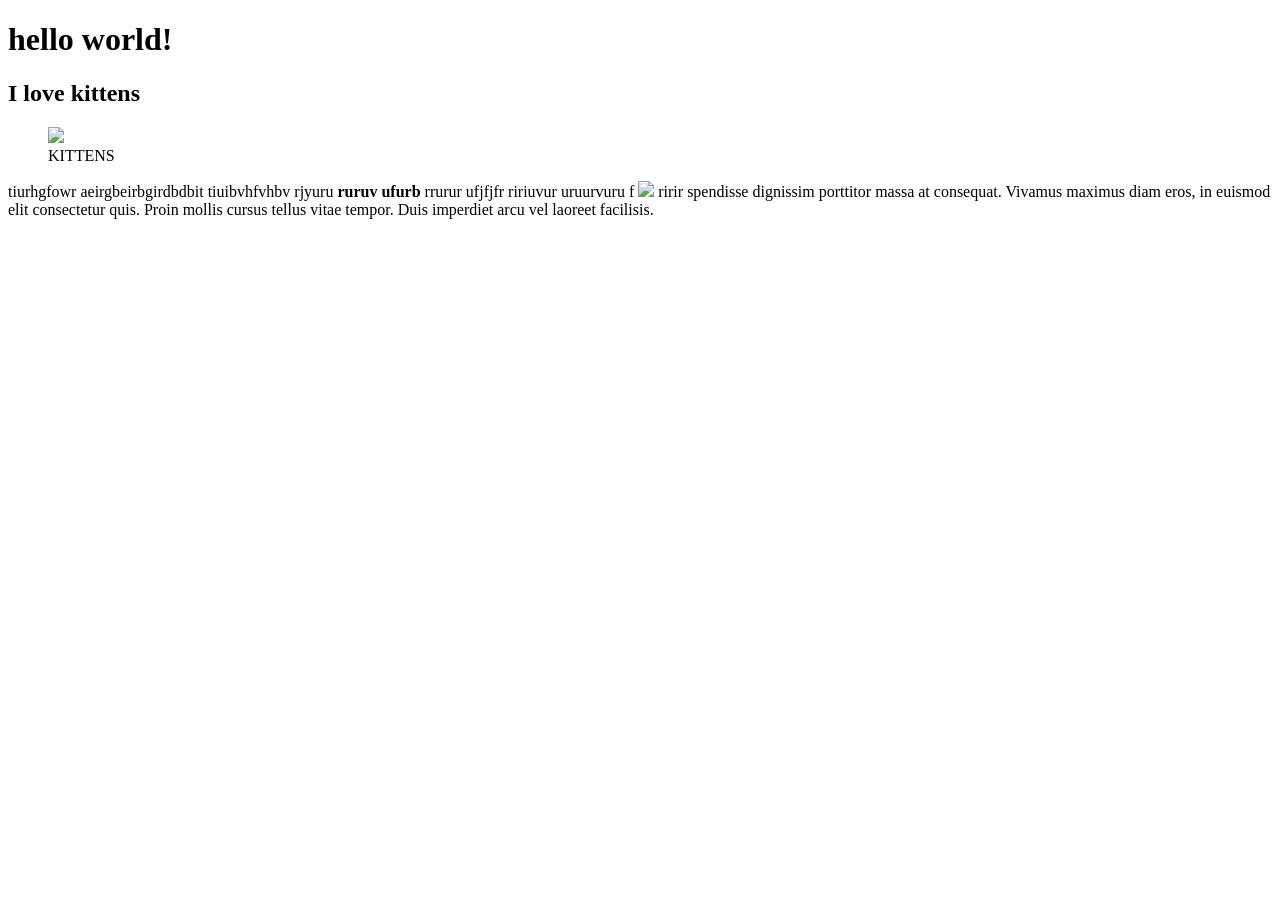
==== excerise03.html @ 7f6f838e "Create excerise03.html" ====
<!DOCTYPE html>
<html>
  <header>
    <h1>hello world!</h1>
  </header>
  
  <h2>
    I love kittens
  </h2>
  
  <body>
    <figure>
    <img src="https://image.petmd.com/files/petmd-kitten-facts.jpg" />
      <figcaption>KITTENS</figcaption>
    </figure>
  
    <p>tiurhgfowr aeirgbeirbgirdbdbit tiuibvhfvhbv rjyuru<strong> ruruv ufurb</strong> rrurur ufjfjfr ririuvur uruurvuru f <img src="https://d2zp5xs5cp8zlg.cloudfront.net/image-86754-800.jpg" /> ririr spendisse dignissim porttitor massa at consequat. Vivamus maximus diam eros, in euismod elit consectetur quis. Proin mollis cursus tellus vitae tempor. Duis imperdiet arcu vel laoreet facilisis. </p>
  </body>
</html>
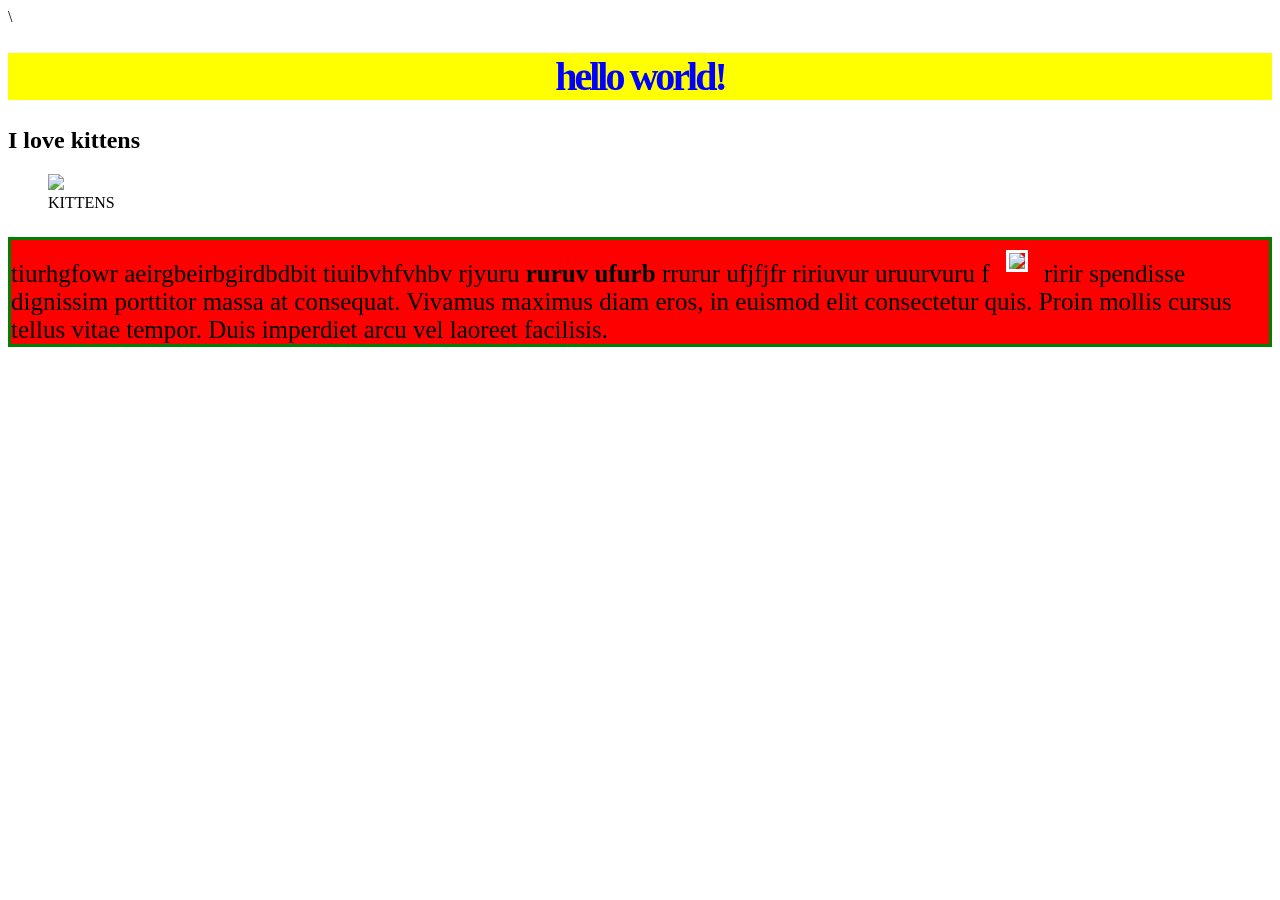
==== commit a4e5f242: "excercise3 qwith css" ====
--- a/excerise03.html
+++ b/excerise03.html
@@ -1,14 +1,16 @@
 <!DOCTYPE html>
-<html>
+<html>\
+  <head>
+    <title>Practice here</title>
+    <link href="styles.css" rel="stylesheet"/>
+  </head>
   <header>
     <h1>hello world!</h1>
   </header>
-  
+  <body>
   <h2>
     I love kittens
   </h2>
-  
-  <body>
     <figure>
     <img src="https://image.petmd.com/files/petmd-kitten-facts.jpg" />
       <figcaption>KITTENS</figcaption>
--- a/styles.css
+++ b/styles.css
@@ -0,0 +1,26 @@
+h1{
+    color:blue;
+    letter-spacing:-3px;
+    font-family:verdana;
+    font-size:40px;
+    text-align:center;
+  }
+  
+  p{
+    font-size:25px;
+    background-color:red;
+    border:solid;
+    border-width:3px;
+    border-color:green;
+  }
+  header{
+    background-color:yellow;
+  }
+  
+  p img{
+    width:60%;
+    height:auto;
+    margin:10px;
+    border:solid;
+    border-color:white;
+  }
